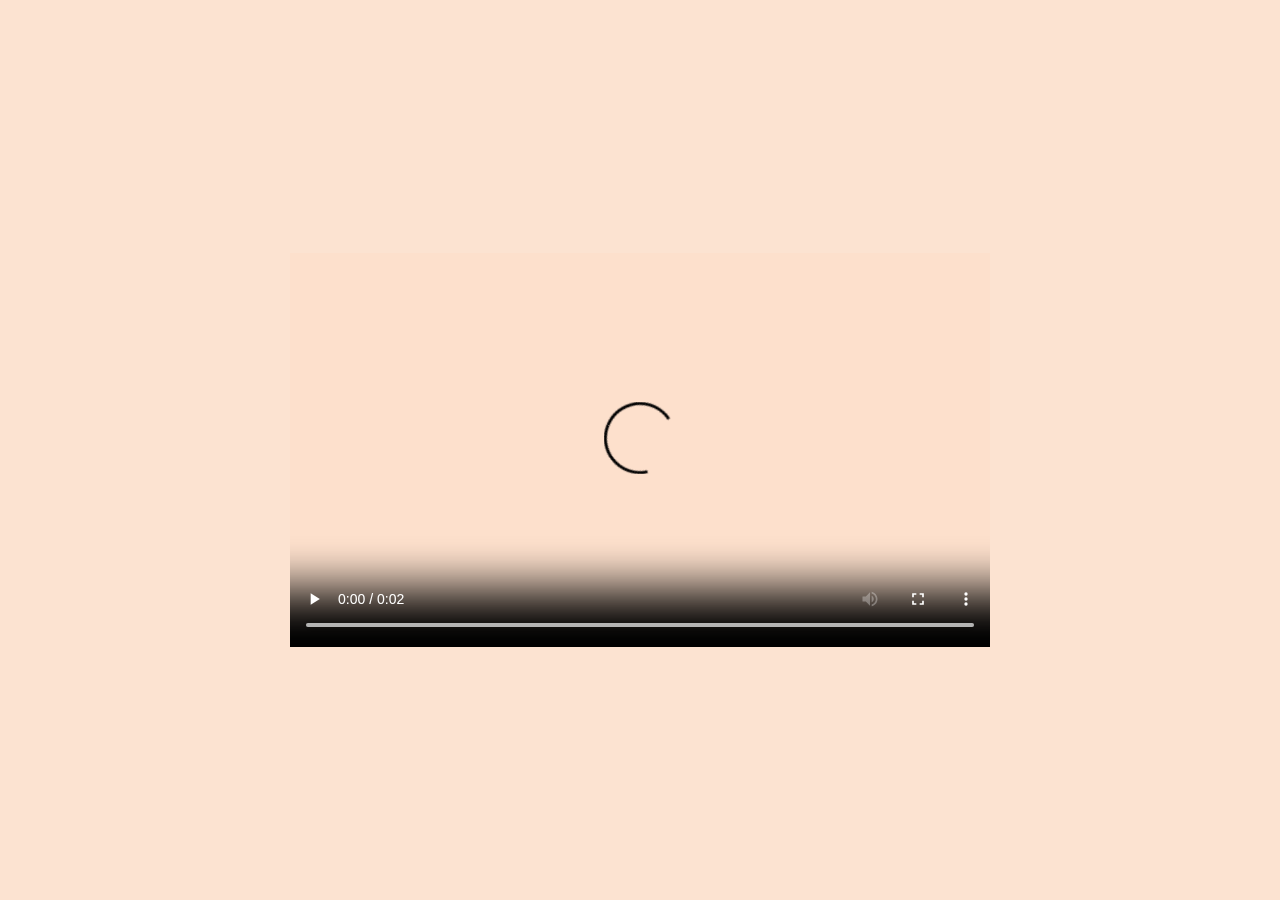
==== index.html @ 8d7e7b97 "Code test 7 for signature on mobile" ====
<!DOCTYPE html>
<html lang="en">
<head>
    <meta charset="UTF-8">
    <meta name="viewport" content="width=device-width, initial-scale=1.0">
    <meta http-equiv="X-UA-Compatible" content="ie=edge">
    <title>Kash - Arkasha Keysers</title>
    <link href="img/favicon.png" rel="shortcut icon">
    <link href="css/style.css" rel="stylesheet" type="text/css" />
</head>
<body class="home">
    <nav class="top-nav">
        <h1 class="home-button">
            <a href="index.html" class="basic-link current-page" tabindex="1" id="nav-kash">Kash</a>
        </h1>
        <ul class="basic-nav top-nav__menu">
            <li class="top-nav__item basic-nav__item">
                <a href="content/werk.html" class="top-nav__link basic-link" tabindex="2" id="nav-work">Werk</a>
            </li>
            <li class="top-nav__item basic-nav__item">
                <a href="content/contact.html" class="top-nav__link basic-link" tabindex="3" id="nav-contact">Contact</a>
            </li>
        </ul>
    </nav>
    <h2 class="opening-word">
        <span class="insert-text" id="name" tabindex="4">Arkasha Keysers/Kash</span> is journalist en copywriter. Ze heeft een lelijk geschrift, maar kan wel wat schrijven. <span class="insert-text" id="story" tabindex="5">Uw verhalen zoeken haar./Zij zoekt uw verhalen.</span> Kash maakt <span class="insert-text" id="topic" tabindex="6">reportages,/artikels,/commerciële teksten,</span> vaak in een internationale context. Ze spreekt
        <span class="insert-text" id="language" tabindex="7">Nederlands. /Spaans. /Duits. /Engels. </span> <span class="insert-text" id="contact" tabindex="8">Bel/Mail/WhatsApp</span> haar met een <span class="insert-text" id="project" tabindex="9">onnozel idee./goed verhaal./zakelijk voorstel.</span>
        <span class="hover-sound" tabindex="9">Gewoon doen.</span>
    </h2>
    <nav class="social-media">
        <ul class="basic-nav social-media__list">
            <li class="basic-nav__item">
                <a href="https://www.facebook.com/arkasha.keysers" target="_blank" class="basic-link social-media__icons" id="icon-facebook">Facebook</a>
            </li>
            <li class="basic-nav__item">
                <a href="https://www.instagram.com/kashkijkt/" target="_blank" class="basic-link social-media__icons" id="icon-instagram">Instagram</a>
            </li>
            <li class="basic-nav__item">
                <a href="https://twitter.com/kashdeelt?lang=en" target="_blank" class="basic-link social-media__icons" id="icon-twitter">Twitter</a>
            </li>
        </ul>
    </nav>
    <div class="fake-loader">
        <video class="fake-loader__video" controls>
            <source src="video/signature.mp4" type="video/mp4" muted>
        </video>
        <img src="img/signature.gif" alt="Signature of Arkasha"class="fake-loader__gif" hidden />
    </div>
    <audio class="ticking-sound">
        <source src="audio/type5.mp3" type="audio/mpeg" />
    </audio>
    <audio class="do-it">
        <source src="audio/gewoondoen.mp3" type="audio/mpeg" />
    </audio>
    <audio class="sound-kash">
        <source src="audio/kash.mp3" type="audio/mpeg" />
    </audio>
    <audio class="sound-werk">
        <source src="audio/werk.mp3" type="audio/mpeg" />
    </audio>
    <audio class="sound-contact">
        <source src="audio/contact.mp3" type="audio/mpeg" />
    </audio>
    <script>
        var video = document.querySelector('.fake-loader__video'),
            videoWrap = document.querySelector('.fake-loader');

        window.addEventListener('load', function(e){
            videoWrap.click();
        });

        videoWrap.addEventListener('click', function(){
            console.log('clicked');
            video.play();
        });

        if(document.addEventListener){
            video.addEventListener('ended', function(){
                if(videoWrap.classList){
                    videoWrap.classList.add('hidden');
                } else {
                    videoWrap.className += ' hidden';
                }
            });
        } else {
            video.attachEvent('onended', function(){
                videoWrap.className += ' hidden';
            });
        }
    </script>
    <script src="js/link-effects.js"></script>
    <script src="js/erase-word.js"></script>
</body>
</html>
---- css/style.css ----
/*
#FDE1CD BG
#741242 Text
#FAB642 Highlights
#75b777 Images
*/
@-webkit-font-face {
    font-family: 'Larish Neue';
    src: url('../fonts/larish_neue_semibold.otf');
}
@-moz-font-face {
    font-family: 'Larish Neue';
    src: url('../fonts/larish_neue_semibold.otf');
}
@-ms-font-face {
    font-family: 'Larish Neue';
    src: url('../fonts/larish_neue_semibold.otf');
}
@font-face {
    font-family: 'Larish Neue';
    src: url('../fonts/larish_neue_semibold.otf');
}
@-webkit-font-face {
    font-family: 'Larish Neue';
    src: url('../fonts/larish_neue_italic.otf');
    font-style: italic;
}
@-moz-font-face {
    font-family: 'Larish Neue';
    src: url('../fonts/larish_neue_italic.otf');
    font-style: italic;
}
@-ms-font-face {
    font-family: 'Larish Neue';
    src: url('../fonts/larish_neue_italic.otf');
    font-style: italic;
}
@font-face {
    font-family: 'Larish Neue';
    src: url('../fonts/larish_neue_italic.otf');
    font-style: italic;
}
@-webkit-font-face {
    font-family: 'Larish Alte';
    src: url('../fonts/larish_alte_semibold-webfont.otf');
}
@-moz-font-face {
    font-family: 'Larish Alte';
    src: url('../fonts/larish_alte_semibold-webfont.otf');
}
@-ms-font-face {
    font-family: 'Larish Alte';
    src: url('../fonts/larish_alte_semibold-webfont.otf');
}
@font-face {
    font-family: 'Larish Alte';
    src: url('../fonts/larish_alte_semibold-webfont.otf');
}
@-webkit-keyframes blinkBorder{
    from, to { border-color: transparent }
    50% { border-color: white; }
}
@-moz-keyframes blinkBorder{
    from, to { border-color: transparent }
    50% { border-color: white; }
}
@-ms-keyframes blinkBorder{
    from, to { border-color: transparent }
    50% { border-color: white; }
}
@keyframes blinkBorder{
    from, to { border-color: transparent }
    50% { border-color: white; }
}
/* you forgot the 'alt' attribute */
img[alt=""],
img:not([alt]) {
    border: 5px dashed #c00;
}
body {
    position: relative;
    margin: 0;
    padding: 0;
    color: #741242;
    font-family: 'Larish Neue', serif;
    background-color: #FDE1CD;
    cursor: default;
    cursor: url('../img/default-mouse.png'), default;
}
nav, main {
    display: block;
}
.home {
    -webkit-display: flex;
    -moz-display: flex;
    -ms-display: flex;
    display: flex;
    -webkit-flex-direction: column;
    -moz-flex-direction: column;
    -ms-flex-direction: column;
    flex-direction: column;
    position: relative;
    min-height: 100vh;
}
[hidden], .hidden {
    display: none !important;
}
.basic-nav {
    margin: 0;
    padding: 0;
}
.basic-nav__item {
    display: inline-block;
    list-style: none;
    margin: 0;
}
.basic-link,
.basic-link:visited {
    position: relative;
    color: #741242;
    text-decoration: none;
}
.basic-link:focus,
.insert-text:focus,
.project__client:focus,
.slider-handlers__arrow:focus {
    outline-color: white;
}
.basic-link:hover {
    border-bottom: 1px solid #741242;
}
.basic-link:hover, .project__client:hover {
    cursor: pointer;
    cursor: url('../img/pointer.png'), pointer;
}
.insert-text:hover {
    cursor: text;
    cursor: url('../img/text.png'), text;
}
.insert-text:before,
.current-page:before,
.project__title-span:before,
.hover-sound:before{
    position: absolute;
    height: 40px;
    height: 2.5rem;
    left: 16px;
    left: 1rem;
    right: 0;
    bottom: 32px;
    bottom: 2rem;
    background: -webkit-linear-gradient(left, rgba(250,182,66,0) 0%, rgba(250,182,66,1) 85%, rgba(250,182,66,1) 100%);
    background: -o-linear-gradient(left, rgba(250,182,66,0) 0%, rgba(250,182,66,1) 85%, rgba(250,182,66,1) 100%);
    background: linear-gradient(to right, rgba(250,182,66,0) 0%, rgba(250,182,66,1) 85%, rgba(250,182,66,1) 100%); /* FF3.6-15 */ /* Chrome10-25,Safari5.1-6 */ /* W3C, IE10+, FF16+, Chrome26+, Opera12+, Safari7+ */
    filter: progid:DXImageTransform.Microsoft.gradient( startColorstr='#00fab642', endColorstr='#fab642',GradientType=1 ); /* IE6-9 */
    content: '';
    z-index: -1;
}
.hover-sound:before {
    background: -webkit-linear-gradient(left, rgba(117,183,119,0) 0%, rgba(117,183,119,1) 85%, rgba(117,183,119,1) 100%);
    background: -o-linear-gradient(left, rgba(117,183,119,0) 0%, rgba(117,183,119,1) 85%, rgba(117,183,119,1) 100%);
    background: linear-gradient(to right, rgba(117,183,119,0) 0%, rgba(117,183,119,1) 85%, rgba(117,183,119,1) 100%); /* FF3.6-15 */ /* Chrome10-25,Safari5.1-6 */ /* W3C, IE10+, FF16+, Chrome26+, Opera12+, Safari7+ */
    filter: progid:DXImageTransform.Microsoft.gradient( startColorstr='#0075b777', endColorstr='#75b777',GradientType=1 ); /* IE6-9 */
}

/* TOP NAV */
.top-nav {
    -webkit-display: flex;
    -moz-display: flex;
    -ms-display: flex;
    display: flex;
    -webkit-justify-content: space-between;
    -moz-justify-content: space-between;
    -ms-justify-content: space-between;
    justify-content: space-between;
    position: absolute;
    top: 0;
    left: 0;
    right: 0;
    margin: 112px 48px 16px 48px;
    margin: 7rem 5vw 3rem 5vw;
    font-size: 45px;
    font-size: 2.8rem;
    z-index: 1;
}
.top-nav__menu {
    margin: -48px 112px 0 0;
    margin: 0rem;
    padding-right: 48px;
    padding-right: 0rem;
    float: right;
}
.top-nav__item {
    position: relative;
    padding-left: 48px;
    padding-left: 3rem;
}
.social-media {
    width: 8rem;
    margin-left: auto;
    margin-right: auto;
}
.social-media-absolute {
    position: absolute;
    bottom: 64px;
    bottom: 4rem;
    left: 50%;
    margin: 0;
    -webkit-transform: translate(-50%);
    -moz-transform: translate(-50%);
    -ms-transform: translate(-50%);
    transform: translate(-50%);
}
.social-media__list {
    width: 128px;
    width: 8rem;
}
.social-media__icons {
    display: inline-block;
    height: 32px;
    height: 2rem;
    width: 32px;
    width: 2rem;
    margin: 0 5px;
    margin: 0 0.2rem;
    font-size: 0;
}
.social-media__icons:hover {
    border: none;
}
@supports(display:flex){
    .social-media__list {
        -webkit-display: flex;
        -moz-display: flex;
        -ms-display: flex;
        display: flex;
        -webkit-justify-content: space-between;
        -moz-justify-content: space-between;
        -ms-justify-content: space-between;
        justify-content: space-between;
    }
    .social-media__icons {
        margin: 0;
    }
}
#icon-facebook {
    background-image: url('../img/icon-facebook.svg');
    background-size: cover;
}
#icon-twitter {
    background-image: url('../img/icon-twitter.svg');
    background-size: cover;
}
#icon-instagram {
    background-image: url('../img/icon-insta.svg');
    background-size: cover;
}
#icon-facebook:hover {
    background-image: url('../img/icon-facebook-yel.svg');
}
#icon-twitter:hover {
    background-image: url('../img/icon-twitter-yel.svg');
}
#icon-instagram:hover {
    background-image: url('../img/icon-insta-yel.svg');
}
@supports(content: ''){
    .top-nav__link:after {
        position: absolute;
        left: -0.5rem;
        right: -0.5rem;
        bottom: -0.5rem;
        top: -0.5rem;
        content: '';
    }
}
.home-button {
    margin: 48px 0 0 112px;
    margin: 0rem;
    font-size: 45px;
    font-size: 2.8rem;
    max-width: 240px;
    max-width: 30rem;
    font-weight: normal;
}
 .current-page:before {
    height: 80%;
    right: -16px;
    right: -1rem;
    bottom: 16px;
    bottom: 1rem;
 }

/* HOME */
.opening-word {
    position: relative;
    margin-left: auto;
    margin-right: auto;
    max-width: 1140px;
    padding: 2rem 13vw;
    padding-top: 240px;
    padding-top: 15rem;
    font-size: 45px;
    font-size: 2.8rem;
    font-weight: normal;
    letter-spacing: 1px;
    letter-spacing: 0.05rem;
    line-height: 1.6;
}
@supports (max-width: 100rem){
    .opening-word {
        padding-top: 2rem;
        margin: 7rem auto 0 auto;
        max-width: 100rem;
    }
}
@supports(justify-content: center){
    .home {
        -webkit-justify-content: center;
        -moz-justify-content: center;
        -ms-justify-content: center;
        justify-content: center;
    }
}
.opening-word__word-list {
    display: inline;
}
.insert-text, .hover-sound {
    position: relative;
    display: inline-block;
}
.animate-border {
    padding-right: 16px;
    padding-right: 1rem;
    border-right: 6px solid white;
    -webkit-animation: blinkBorder 500ms step-end infinite;
    -moz-animation: blinkBorder 500ms step-end infinite;
    -ms-animation: blinkBorder 500ms step-end infinite;
    animation: blinkBorder 500ms step-end infinite;
}
.fake-loader {
    position: fixed;
    left: 0;
    top: 0;
    bottom: 0;
    right: 0;
    background-color: #fce3d1;
    z-index: 2;
}
.fake-loader__video, .fake-loader__gif {
    max-width: 80%;
    position: absolute;
    top: 50%;
    left: 50%;
    -webkit-transform: translate(-50%, -50%);
    -moz-transform: translate(-50%, -50%);
    -ms-transform: translate(-50%, -50%);
    transform: translate(-50%, -50%);
}
@supports(max-width: calc(100vw - 1rem)){
    .fake-loader__video, .fake-loader__gif {
        width: auto;
        max-width: calc(100vw - 1rem);
    }
}
@supports(display:flex){
    .fake-loader {
        -webkit-display: flex;
        -moz-display: flex;
        -ms-display: flex;
        display: flex;
        -webkit-justify-content: center;
        -moz-justify-content: center;
        -ms-justify-content: center;
        justify-content: center;
        align-items: center;
    }
    .fake-loader__video, .fake-loader__gif {
        position: static;
        transform: none;
    }
}

/* WORK */
.projects {
    height: 900px;
    height: 100vh;
    width: 100%;
    width: 100vw;
}
.projects-js {
    overflow-x: scroll;
    overflow-y: hidden;
    white-space: nowrap;
}
.projects__title {
    font-size: 0;
}
.project {
    position: relative;
    display: inline-block;
    height: 100%;
    height: 100vh;
    width: 100%;
    width: 100vw;
    overflow: hidden;
}
.project__img {
    position: absolute;
    transition: 1s ease opacity;
}
[src="../img/alone.png"] {
    bottom: -23%;
    bottom: -23vw;
    left: 0;
    width: 100%;
}
[src="../img/colombia.png"] {
    bottom: 0;
    left: 0;
    width: 45%;
    width: 45vw;
}
[src="../img/letter.png"] {
    width: 32%;
    width: 32vw;
    left: 10%;
    left: 10vw;
    top: 50%;
    -webkit-transform: translateY(-50%);
    -moz-transform: translateY(-50%);
    -ms-transform: translateY(-50%);
    transform: translateY(-50%);
}
[src="../img/prison.png"] {
    width: 70%;
    width: 70vw;
    left: 50%;
    top: 50%;
    -webkit-transform: translate(-50%, -50%);
    -moz-transform: translate(-50%, -50%);
    -ms-transform: translate(-50%, -50%);
    transform: translate(-50%, -50%);
}
[src="../img/goodshithappens.png"] {
    height: 100%;
    left: 50%;
    top: 50%;
    -webkit-transform: translate(-50%, -50%);
    -moz-transform: translate(-50%, -50%);
    -ms-transform: translate(-50%, -50%);
    transform: translate(-50%, -50%);
}
[src="../img/bucket.png"] {
    height: 80%;
    left: 50%;
    top: 50%;
    -webkit-transform: translate(-50%, -50%);
    -moz-transform: translate(-50%, -50%);
    -ms-transform: translate(-50%, -50%);
    transform: translate(-50%, -50%);
}
[src="../img/red.png"] {
    width: 70%;
    width: 70vw;
    left: 50%;
    bottom: 0;
    -webkit-transform: translateX(-50%);
    -moz-transform: translateX(-50%);
    -ms-transform: translateX(-50%);
    transform: translateX(-50%);
}
[src="../img/behind-the-scene.png"] {
    width: 40%;
    width: 40vw;
    left: 64px;
    left: 4rem;
    top: 50%;
    -webkit-transform: translateY(-50%);
    -moz-transform: translateY(-50%);
    -ms-transform: translateY(-50%);
    transform: translateY(-50%);
}
[src="../img/scissors.png"] {
    width: 80%;
    left: 50%;
    top: 50%;
    -webkit-transform: translate(-50%, -50%);
    -moz-transform: translate(-50%, -50%);
    -ms-transform: translate(-50%, -50%);
    transform: translate(-50%, -50%);
}

.project__title {
    position: absolute;
    left: 50%;
    top: 50%;
    margin: 0;
    width: 1072px;
    width: 67rem;
    font-size: 8em;
    font-weight: normal;
    text-align: center;
    white-space: normal;
    -webkit-transform: translate(-50%, -50%);
    -moz-transform: translate(-50%, -50%);
    -ms-transform: translate(-50%, -50%);
    transform: translate(-50%, -50%);
}
.project__link:hover {
    border-bottom: 2px solid #741242;
    cursor: pointer;
    cursor: url('../img/pointer.png'), pointer;
}
.project__title-span {
    position: relative;
    display: inline-block;
}
.project__title-span:before {
    height: 112px;
    height: 7rem;
    bottom: 48px;
    bottom: 3rem;
    right: -32px;
    right: -2rem;
}
.project__title-span:first-of-type {
    margin-bottom: 5rem;
}
.project__title-span:first-of-type:after {
    position: absolute;
    top: -64px;
    top: -4rem;
    left: -20px;
    left: -8vw;
    content: '“';
    font-family: 'Larish Alte', serif;
}
.project__title-span:last-of-type:after {
    position: absolute;
    top: -64px;
    top: -4rem;
    right: -9vw;
    content: '”';
    font-family: 'Larish Alte', serif;
}
.project__client-wrap {
    position: absolute;
    bottom: 64px;
    bottom: 4rem;
    left: 50%;
    text-align: center;
    -webkit-transform: translateX(-50%);
    -moz-transform: translateX(-50%);
    -ms-transform: translateX(-50%);
    transform: translateX(-50%);
}
.project__client {
    display: block;
    margin-top: 8px;
    margin-top: 0.5rem;
    height: 69px;
    height: 4.3rem;
    -webkit-transform: scale(1.4);
    -moz-transform: scale(1.4);
    -ms-transform: scale(1.4);
    transform: scale(1.4);
}
.project__client:visited {
    color: #741242;
}
.slider-handlers__arrow {
    -webkit-appearance: none;
    appearance: none;
    height: 96px;
    height: 6rem;
    width: 96px;
    width: 6rem;
    position: absolute;
    bottom: 25px;
    bottom: 5vw;
    background-color: rgba(0,0,0,0);
    font-size: 0;
    border: none;
}
.slider-handlers__arrow:hover {
    cursor: pointer;
    cursor: url('../img/pointer.png'), pointer;
}
#prev-arrow, #next-arrow {
    background-position: center;
    background-repeat: no-repeat;
    background-size: auto 100%;
}
#prev-arrow {
    left: 25px;
    left: 5vw;
    background-image: url('../img/prev-arrow.svg');
}
#next-arrow {
    right: 25px;
    right: 5vw;
    background-image: url('../img/next-arrow.svg');
}

/* CONTACT */
.contactpage {
    min-height: 900px;
    min-height: 90vh;
    min-width: 100%;
    min-width: 100vw;
}
.contact-wrap {
    position: fixed;
    width: 100%;
    width: 100vw;
    height: 90vh;
    top: 0;
}
.contact-page-wrap {
    position: relative;
    height: 900px;
    height: 100vh;
    width: 100%;
}
.contact {
    position: absolute;
    margin-top: 48px;
    margin-top: 3rem;
    left: 50%;
    top: 50%;
    width: 624px;
    width: 39rem;
    text-align: center;
    -webkit-transform: translate(-50%, -50%);
    -moz-transform: translate(-50%, -50%);
    -ms-transform: translate(-50%, -50%);
    transform: translate(-50%, -50%);
}
.contact__title {
    font-size: 0;
}
.contact__name,
.contact__data {
    display: inline-block;
    margin: 0;
    padding: 0;
    font-size: 45px;
    font-size: 2.8rem;
    border-bottom: 1px solid rgba(1,1,1,0);
}
.contact__data {
    margin-top: 24px;
    margin-top: 1.5rem;
}

#email-photo,
#phone-photo,
#kash-photo {
    width: 30%;
    width: 30vw;
    transition: 1s opacity ease;
}
#email-photo {
    left: 64px;
    left: 4rem;
    top: 64px;
    top: 4rem;
}
#phone-photo {
    right: 64px;
    right: 4rem;
    bottom: 64px;
    bottom: 4rem;
}
#kash-photo {
    left: 50%;
    top: 50%;
    -webkit-transform: translate(-50%, -50%);
    -moz-transform: translate(-50%, -50%);
    -ms-transform: translate(-50%, -50%);
    transform: translate(-50%, -50%);
}
@media screen and (orientation: portrait){
    .social-media__list {
        width: 208px;
        width: 13rem;
    }
    .social-media {
        bottom: 48px;
        bottom: 3rem;
    }
    .social-media__icons {
        height: 48px;
        height: 3rem;
        width: 48px;
        width: 3rem;
    }
    .project__client-wrap {
        bottom: 96px;
        bottom: 6rem;
    }
    [src="../img/colombia.png"] {
        width: 83%;
        width: 83vw;
    }
    [src="../img/letter.png"] {
        width: 56%;
        width: 56vw;
        left: 5%;
        left: 5vw;
        top: 50%;
        -webkit-transform: translateY(-50%);
        -moz-transform: translateY(-50%);
        -ms-transform: translateY(-50%);
        transform: translateY(-50%);
    }
    [src="../img/goodshithappens.png"] {
        height: 85%;
    }
    [src="../img/bucket.png"] {
        height: auto;
        width: 100%;
    }
    [src="../img/water.png"] {
        width: 63%;
        width: 63vw;
    }
}

@media screen and (orientation: landscape){
    .slider-handlers__arrow {
        top: 50%;
        -webkit-transform: translateY(-50%);
        -moz-transform: translateY(-50%);
        -ms-transform: translateY(-50%);
        transform: translateY(-50%);
    }
}

@media screen and (max-width: 93rem) {
    .home-button {
        font-size: 2.1rem;
    }
    .top-nav {
        margin: 5rem 5vw 3rem 5vw;
        font-size: 2.1rem;
    }
    .opening-word {
        padding: 2rem 12vw;
        font-size: 2.1rem;
    }
    .animate-border {
        padding-right: 0.7rem;
    }
    .insert-text:before,
    .current-page:before,
    .hover-sound:before {
        height: 1.9rem;
        right: -0.3rem;
        bottom: 50%;
    }
    .project__title {
        width: 55rem;
        font-size: 6em;
    }
    .project__title-span:before {
        height: 5rem;
        bottom: 2rem;
    }
    .project__title-span:first-of-type {
        margin-bottom: 4rem;
    }
    .project__client-wrap {
        bottom: 2rem;
    }
    .current-page:before {
        height: 80%;
    }
    .slider-handlers__arrow {
        height: 5rem;
        width: 5rem;
        bottom: 5.7rem;
    }
    .contact {
        width: 43vw;
    }
    .contact__name, .contact__data {
        font-size: 4vw;
    }
}

@media screen and (max-width: 93rem) and (orientation: portrait){
    .project__title {
        width: 61rem;
        font-size: 7.2em;
    }
    .project__loc {
        font-size: 1.8rem;
    }
    .project__client {
        margin-top: 1rem;
        height: 4.8rem;
    }
    .project__title-span:first-of-type:after {
        left: -6vw;
    }
    .project__title-span:before {
        height: 5.5rem;
        bottom: 2.5rem;
    }
    .slider-handlers__arrow {
        height: 7rem;
        width: 7rem;
    }
}

@media screen and (max-width: 78rem) {
    .home-button, .top-nav {
        font-size: 2.3rem;
    }
    .opening-word {
        padding: 2rem 11vw;
        font-size: 2.3rem;
    }
    .slider-handlers__arrow {
        height: 4.3rem;
        width: 4.3rem;
        bottom: 5.5rem;
    }
    .project__title {
        width: 60rem;
        font-size: 6em;
    }
    .project__title-span:before {
        height: 5rem;
        bottom: 2rem;
        right: -1rem;
    }
    .project__title-span:first-of-type {
        margin-bottom: 3rem;
    }
    .project__title-span:first-of-type:after {
        left: -6vw;
    }
    .project__title-span:last-of-type:after {
        right: -8vw;
    }
    .project__client-wrap {
        bottom: 1rem;
    }
    .project__client {
        font-size: 2rem;
    }
    #next-arrow {
        right: 4vw;
    }
    #prev-arrow {
        left: 4vw;
    }
    [src="../img/colombia.png"] {
        width: 50vw;
    }
}

@media screen and (max-width: 78rem) and (orientation: portrait) {
    .top-nav, .opening-word,
    .home-button  {
        font-size: 48px;
        font-size: 2.8rem;
    }
    .project__title {
        width: 55rem;
        font-size: 6.2em;
    }
    .project__title-span:first-of-type:after {
        left: -5vw;
    }
    .project__title-span:before {
        height: 5rem;
        bottom: 2rem;
    }
    .project__loc {
        font-size: 1.8rem;
    }
    .project__client {
        margin-top: 1rem;
        font-size: 3rem;
    }
    .slider-handlers__arrow {
        height: 6rem;
        width: 6rem;
    }
    [src="../img/colombia.png"] {
        width: 66vw;
    }
}

@media screen and (max-width: 70rem) {
    .top-nav,
    .opening-word,
    .home-button  {
        font-size: 34px;
        font-size: 2.1rem;
    }
    .insert-text:before,
    .current-page:before,
    .hover-sound:before {
        height: 1.5rem;
        bottom: 48%;
    }
    .current-page:before,
    .project__title-span:before {
       height: 82%;
   }
   .slider-handlers__arrow {
       bottom: 4.5rem;
   }
   .social-media__icons {
       height: 1.8rem;
       width: 1.8rem;
   }
   .social-media-absolute {
       bottom: 3rem;
   }
}

@media screen and (max-width: 70rem) and (orientation: portrait) {
    .top-nav,
    .opening-word,
    .home-button  {
        font-size: 45px;
        font-size: 2.8rem;
    }
    .project__title {
        width: 50rem;
        font-size: 5.8em;
    }
    .project__loc {
        font-size: 1.6rem;
    }
    .project__client {
        font-size: 2.4rem;
    }
    .project__client-wrap {
        bottom: 2rem;
    }
    .social-media {
        bottom: 2.5rem;
    }
    .social-media__icons {
        height: 2.4rem;
        width: 2.4rem;
    }
    .social-media__list {
        width: 11rem;
    }
}

@media screen and (max-width: 64rem) {
    .top-nav,
    .opening-word,
    .home-button  {
        font-size: 30px;
        font-size: 1.9rem;
    }
    .project-title {
        width: 41rem;
        font-size: 4.3em;
    }
    .slider-handlers__arrow {
        height: 3.8rem;
        width: 3.8rem;
        bottom: 4.3rem;
    }
    .project__loc {
        font-size: 1.1rem;
    }
    .project__client {
        height: 3.3rem;
    }
}

@media screen and (max-width: 64rem) and (orientation: portrait) {
    .top-nav,
    .opening-word,
    .home-button  {
        font-size: 42px;
        font-size: 2.6rem;
    }
    .project__title {
        width: 45rem;
        font-size: 5.1em;
    }
    .slider-handlers__arrow {
        height: 5rem;
        width: 5rem;
    }
    .project__loc {
        font-size: 1.5rem;
    }
}

@media screen and (max-width: 59rem) {
    .top-nav,
    .opening-word,
    .home-button  {
        font-size: 27px;
        font-size: 1.7rem;
    }
    .insert-text:before,
    .current-page:before,
    .project__title-span:before,
    .hover-sound:before {
        height: 1.3rem;
    }
    .current-page:before {
       height: 88%;
   }
   .project__title {
       width: 44rem;
       font-size: 5em;
    }
   .project__title-span:before {
       height: 70%;
       bottom: 1.4rem;
   }
   .project__title-span:first-of-type:after,
   .project__title-span:last-of-type:after {
       top: -2rem;
   }
   [src="../img/red.png"] {
       width: 58vw;
   }
   [src="../img/behind-the-scene.png"] {
       width: 32vw;
   }
   [src="../img/scissors.png"] {
       width: 70%;
   }
}

@media screen and (max-width: 59rem) and (orientation: portrait) {
    .top-nav,
    .opening-word,
    .home-button  {
        font-size: 38px;
        font-size: 2.4rem;
    }
    .project__title {
        width: 42rem;
        font-size: 4.8em;
    }
    .slider-handlers__arrow {
        height: 4.3rem;
        width: 4.3rem;
    }
    .project__loc {
        font-size: 1.3rem;
    }
    .project__client {
        font-size: 2rem;
    }
    [src="../img/behind-the-scene.png"] {
        width: 48vw;
        left: 0;
    }
    [src="../img/red.png"] {
        width: 100vw;
    }
    [src="../img/scissors.png"] {
        width: 90%;
    }
}

@media screen and (max-width: 53rem) {
    .home-button {
        font-size: 24px;
        font-size: 1.5rem;
    }
    .top-nav {
        font-size: 24px;
        font-size: 1.5rem;
        margin: 3rem 5vw 2rem 5vw;
    }
    .opening-word {
        margin: 4rem 0 0 0;
        padding: 2rem 9vw;
        font-size: 1.5rem;
    }
    .animate-border {
        border-right: 4px solid white;
    }
    .insert-text:before,
    .current-page:before,
    .hover-sound:before {
        height: 1.2rem;
        bottom: 45%;
    }
    .project__title {
        width: 35rem;
        font-size: 3.6em;
    }
    .project__title-span:before {
        height: 62%;
    }
    .project__title-span:first-of-type {
        margin-bottom: 1.2rem;
    }
    .project__title-span:first-of-type:after {
        left: -5vw;
    }
    .current-page:before {
        height: 90%;
        right: -9px;
        right: -0.6rem;
        bottom: 50%;
    }
    .slider-handlers__arrow {
        height: 3.2rem;
        width: 3.2rem;
    }
    .contact {
        margin-top: 1rem;
    }
    #email-photo {
        left: 2rem;
        top: 2rem;
    }
    #phone-photo {
        right: 2rem;
        bottom: 2rem;
    }
}

@media screen and (max-width: 53rem) and (orientation: portrait) {
    .home-button {
        font-size: 30px;
        font-size: 1.9rem;
    }
    .top-nav {
        margin: 5rem 9vw 3rem 9vw;
        font-size: 30px;
        font-size: 1.9rem;
    }
    .top-nav__item {
        padding-left: 1.9rem;
    }
    .opening-word {
        margin: 5rem 9vw 3rem 9vw;
        padding: 0;
        font-size: 1.9rem;
    }
    .insert-text:before,
    .current-page:before,
    .project__title-span:before,
    .hover-sound:before {
        left: 13px;
        left: 0.8rem;
    }
    .slider-handlers__arrow {
        height: 4rem;
        width: 4rem;
    }
    .project__loc {
        font-size: 18px;
        font-size: 1.1rem;
    }
    .project__client {
        font-size: 18px;
        font-size: 1.8rem;
    }
    #email-photo,
    #phone-photo,
    #kash-photo {
        width: 39vw;
    }
}

@media screen and (max-width: 44rem) {
    .top-nav {
        font-size: 22px;
        font-size: 1.4rem;
        margin: 2rem 5vw 3rem 5vw;
    }
    .home-button {
        font-size: 22px;
        font-size: 1.4rem;
    }
    .top-nav__item {
        padding-left: 1rem;
    }
    .animate-border {
        padding-right: 0.4rem;
    }
    .opening-word {
        margin: 5rem 0 0 0;
        padding: 2rem 8vw;
        font-size: 27px;
        font-size: 1.7rem;
    }
    .current-page:before {
        right: -0.5rem;
        bottom: 0.7rem;
    }
    .project__title {
        width: 29rem;
        font-size: 3.3em;
    }
    .project__title-span:before {
        height: 78%;
        bottom: 1.1rem;
    }
    .project__title-span:first-of-type:after, .project__title-span:last-of-type:after {
        top: -1.5rem;
    }
    .slider-handlers__arrow {
        height: 2.9rem;
        width: 2.9rem;
        bottom: 3.5rem;
    }
    .slider-handlers__arrow:after {
        position: absolute;
        left: -0.5rem;
        top: -0.5rem;
        bottom: -0.5rem;
        right: -0.5rem;
        content: '';
    }
    .project__loc {
        font-size: 0.9rem;
    }
    .project__client {
        height: 3rem;
    }
    .project__client-wrap {
        bottom: 1rem;
    }
    .contact {
        width: 22rem;
    }
    .contact__name,
    .contact__data {
        font-size: 1.7rem;
    }
}

@media screen and (max-width: 44rem) and (orientation: portrait){
    .top-nav,
    .home-button {
        font-size: 27px;
        font-size: 1.7rem;
    }
    .opening-word {
        font-size: 27px;
        font-size: 1.7rem;
    }
    .project__title {
        width: 29rem;
        font-size: 3.6em;
    }
    .project__loc {
        margin: 0;
        font-size: 1rem;
    }
    .project__client {
        margin-top: 0.4rem;
        height: 4.5rem;
    }
    .project__client-wrap {
        bottom: 2rem;
    }
    .slider-handlers__arrow {
        height: 3.8rem;
        width: 3.8rem;
    }
    [src="../img/colombia.png"] {
        width: 80vw;
    }
}
@media screen and (max-width: 37rem) {
    .project__title {
        width: 26rem;
        font-size: 2.5em;
    }
    .slider-handlers__arrow {
        height: 2.2rem;
        width: 2.2rem;
    }
    .project__client {
        font-size: 1.2rem;
    }
    .project__client {
        margin-top: 0;
    }
    .social-media__list {
        width: 9rem;
    }
    [src="../img/demorgen.png"],
    [src="../img/knack.png"] {
        -webkit-transform: scale(0.4);
        -moz-transform: scale(0.4);
        -ms-transform: scale(0.4);
        transform: scale(0.4);
    }
    #email-photo,
    #phone-photo,
    #kash-photo {
        width: 25vw;
    }
}

@media screen and (max-width: 37rem) and (orientation: portrait){
    .top-nav,
    .home-button {
        font-size: 22px;
        font-size: 1.4rem;
    }
    .opening-word {
        font-size: 22px;
        font-size: 1.4rem;
    }
    .project__title {
        width: 26rem;
        font-size: 3em;
    }
    .project__client {
        height: 4rem;
    }
    .social-media__icons {
        height: 2rem;
        width: 2rem;
    }
    .slider-handlers__arrow {
        height: 3.5rem;
        width: 3.5rem;
    }
    #email-photo,
    #phone-photo,
    #kash-photo {
        width: 39vw;
    }
}
@media screen and (max-width: 33rem) {
    .project,
    .projects,
    .project__images,
    .contact-page-wrap {
        height: 90vh;
    }
    .contact  {
        margin-top: 0;
    }
    .project__client-wrap {
        bottom: 0;
    }
    .slider-handlers__arrow {
        bottom: 4.5rem;
    }
    .contact {
        width: 65%;
    }
    .contact__name,
    .contact__data {
        font-size: 1.5rem;
    }
    .social-media {
        bottom: 1rem;
    }
}

@media screen and (max-width: 33rem) and (orientation: portrait){
    .project__title {
        width: 23rem;
        font-size: 2.8em;
    }
    .slider-handlers__arrow {
        height: 3rem;
        width: 3rem;
        bottom: 3rem;
    }
    .project__title-span:first-of-type {
        margin-bottom: 1.5rem;
    }
    .project__title-span:before {
        bottom: 1rem;
    }
    .project__client-wrap {
        bottom: 1.9rem;
    }
    .social-media {
        bottom: 2rem;
    }
    .social-media__list {
        width: 8rem;
    }
    .social-media__icons {
        height: 1.8rem;
        width: 1.8rem;
    }
    [src="../img/alone.png"] {
        bottom: -4vw;
    }
}

@media screen and (max-width: 27rem){
    .home {
        justify-content: flex-start;
    }
    .top-nav {
        margin: 2rem 1.4rem 2rem 1.4rem;
        font-size: 20px;
        font-size: 1.3rem;
    }
    .home-button {
        font-size: 20px;
        font-size: 1.3rem;
    }
    .opening-word {
        margin: 7rem 0 1rem 0;
        padding: 0 1.4rem;
        font-size: 20px;
        font-size: 1.3rem;
        line-height: 1.7;
    }
    .animate-border {
        border-right: 3px solid white;
    }
    .insert-text:before,
    .current-page:before,
    .project__title-span:before,
    .hover-sound:before {
        height: 61%;
        bottom: 41%;
        right: -0.2rem;
    }
    .current-page:before {
        height: 93%;
        right: -0.5rem;
        bottom: 0.6rem;
    }
    #email-photo,
    #phone-photo,
    #kash-photo {
        width: 43vw;
    }
}

@media screen and (max-width: 28rem) and (orientation: portrait){
    .project__title {
        width: 20rem;
        font-size: 2.3em;
    }
    .slider-handlers__arrow {
        bottom: 3rem;
    }
    .project__client {
        height: 3.5rem;
    }
    .project__title-span:before {
        height: 83%;
        bottom: 0.8rem;
    }
}

@media screen and (max-width: 24rem){
    .opening-word {
        font-size: 1.2rem;
    }
    .top-nav {
        font-size: 19px;
        font-size: 1.2rem;
    }
    .home-button {
        font-size: 19px;
        font-size: 1.2rem;
    }
}

@media screen and (max-width: 24rem) and (orientation: portrait){
    .project__title {
        width: 19rem;
        font-size: 2.1em;
    }
    .slider-handlers__arrow {
        height: 2.5rem;
        width: 2.5rem;
        bottom: 3rem;
    }
    .project__title-span:first-of-type {
        margin-bottom: 1.3rem;
    }
    .project__loc {
        font-size: 0.9rem;
    }
    .project__client {
        height: 2.8rem;
    }
}
@media screen and (max-width: 21rem){
    .opening-word {
        margin: 5rem 0 0 0;
    }
    .project__title {
        width: 17rem;
        font-size: 2em;
    }
    .project__loc {
        font-size: 0.8rem;
    }
    .slider-handlers__arrow {
        height: 2.2rem;
        width: 2.2rem;
        bottom: 4.2rem;
    }
}
@media screen and (max-width: 21rem) and (orientation: portrait){
    .slider-handlers__arrow {
        bottom: 3rem;
    }
}
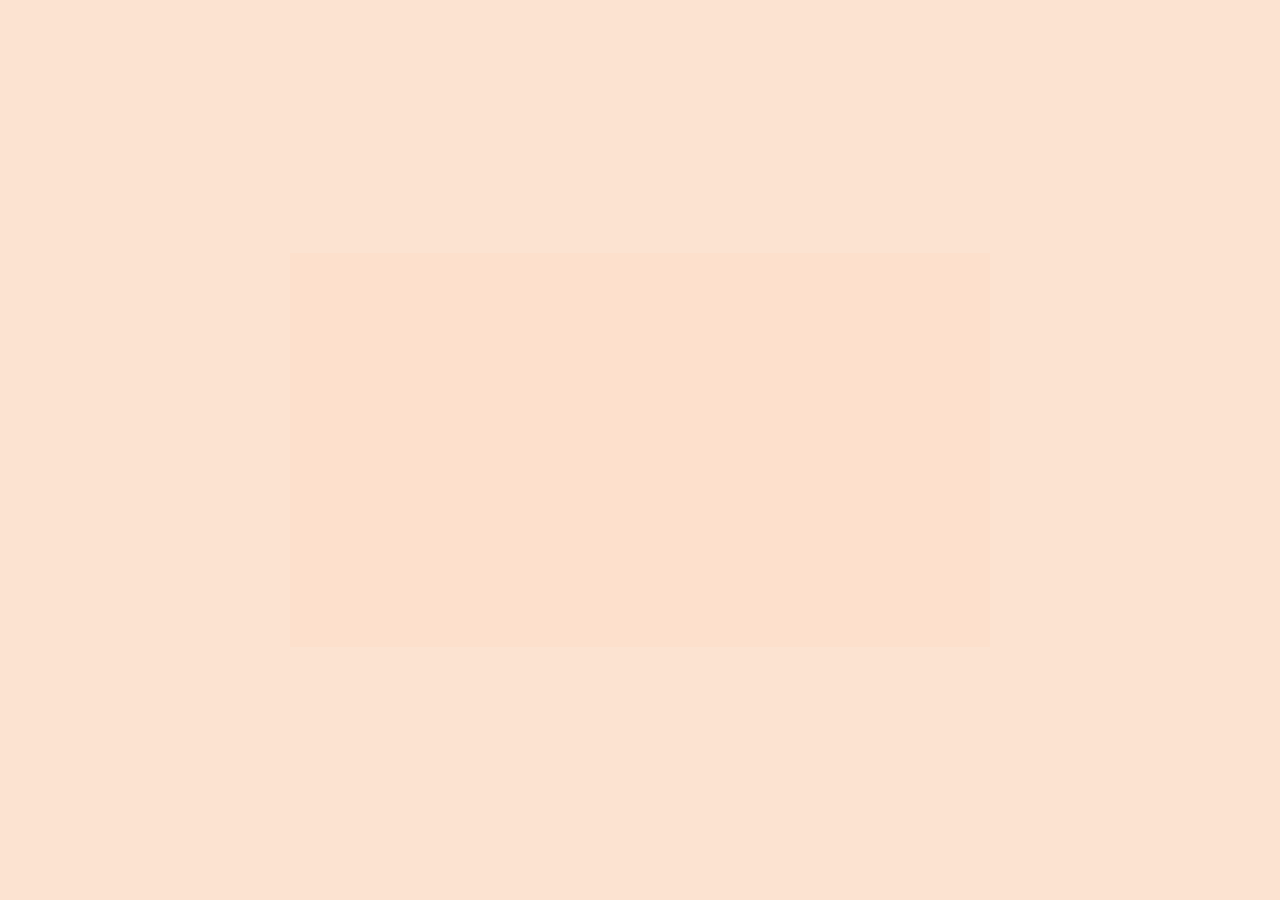
==== commit 947204fe: "Code test 8 for signature on mobile" ====
--- a/index.html
+++ b/index.html
@@ -41,7 +41,7 @@
         </ul>
     </nav>
     <div class="fake-loader">
-        <video class="fake-loader__video" controls>
+        <video class="fake-loader__video" playsinline>
             <source src="video/signature.mp4" type="video/mp4" muted>
         </video>
         <img src="img/signature.gif" alt="Signature of Arkasha"class="fake-loader__gif" hidden />
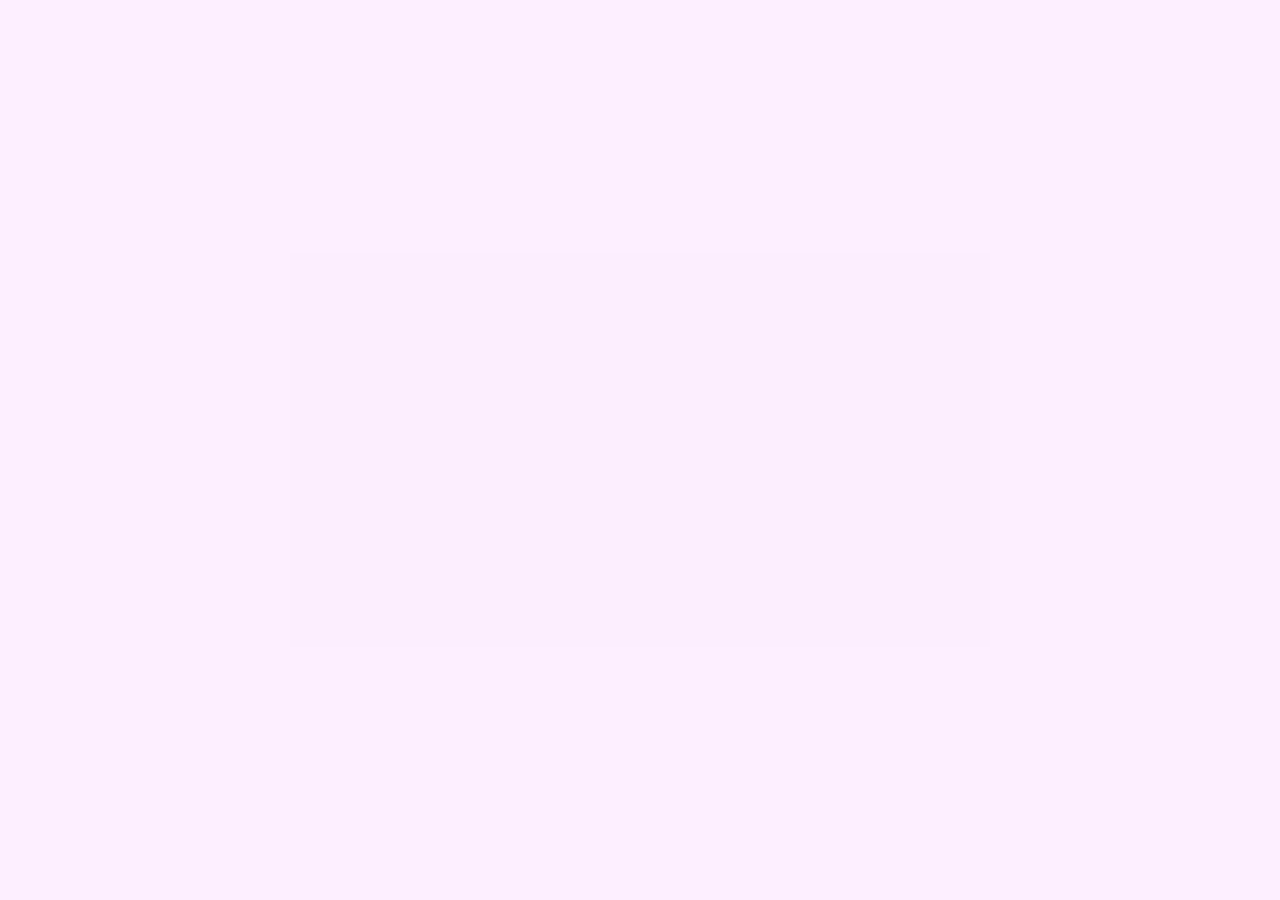
==== commit 97da472c: "new images and css home align" ====
--- a/index.html
+++ b/index.html
@@ -23,11 +23,11 @@
         </ul>
     </nav>
     <h2 class="opening-word">
-        <span class="insert-text" id="name" tabindex="4">Arkasha Keysers/Kash</span> is journalist en copywriter. Ze heeft een lelijk geschrift, maar kan wel wat schrijven. <span class="insert-text" id="story" tabindex="5">Uw verhalen zoeken haar./Zij zoekt uw verhalen.</span> Kash maakt <span class="insert-text" id="topic" tabindex="6">reportages,/artikels,/commerciële teksten,</span> vaak in een internationale context. Ze spreekt
-        <span class="insert-text" id="language" tabindex="7">Nederlands. /Spaans. /Duits. /Engels. </span> <span class="insert-text" id="contact" tabindex="8">Bel/Mail/WhatsApp</span> haar met een <span class="insert-text" id="project" tabindex="9">onnozel idee./goed verhaal./zakelijk voorstel.</span>
-        <span class="hover-sound" tabindex="9">Gewoon doen.</span>
+        <span class="insert-text" id="name" tabindex="4">Arkasha Keysers/Kash</span> is journalist en copywriter. Ze heeft een lelijk geschrift, maar kan wel mooi schrijven. <!-- <span class="insert-text" id="story" tabindex="5">Uw verhalen zoeken haar./Zij zoekt uw verhalen.</span> --> Kash maakt <span class="insert-text" id="topic" tabindex="6">reportages,/artikels,/commerciële teksten,</span> vaak in een internationale context. Ze spreekt
+        <span class="insert-text" id="language" tabindex="7">Nederlands./Spaans./Duits./Engels.</span> Je kan haar <span class="insert-text" id="contact" tabindex="8">bellen/mailen/whatsappen</span> met een <span class="insert-text" id="project" tabindex="9">onnozel idee./goed verhaal./zakelijk voorstel.</span>
+        <a href="mailto:arkashakeysers@gmail.com" class="basic-link hover-sound" tabindex="9">Gewoon doen.</a>
     </h2>
-    <nav class="social-media">
+    <nav class="social-media social-media-absolute">
         <ul class="basic-nav social-media__list">
             <li class="basic-nav__item">
                 <a href="https://www.facebook.com/arkasha.keysers" target="_blank" class="basic-link social-media__icons" id="icon-facebook">Facebook</a>
@@ -65,14 +65,7 @@
         var video = document.querySelector('.fake-loader__video'),
             videoWrap = document.querySelector('.fake-loader');
 
-        window.addEventListener('load', function(e){
-            videoWrap.click();
-        });
-
-        videoWrap.addEventListener('click', function(){
-            console.log('clicked');
-            video.play();
-        });
+        video.play();
 
         if(document.addEventListener){
             video.addEventListener('ended', function(){
--- a/css/style.css
+++ b/css/style.css
@@ -1,7 +1,7 @@
 /*
 #FDE1CD BG
-#741242 Text
-#FAB642 Highlights
+#590c34 Text
+#fec240 Highlights
 #75b777 Images
 */
 @-webkit-font-face {
@@ -81,9 +81,9 @@
     position: relative;
     margin: 0;
     padding: 0;
-    color: #741242;
+    color: #590c34;
     font-family: 'Larish Neue', serif;
-    background-color: #FDE1CD;
+    background-color: #fdefff; /* before FDE1CD */
     cursor: default;
     cursor: url('../img/default-mouse.png'), default;
 }
@@ -117,17 +117,23 @@
 .basic-link,
 .basic-link:visited {
     position: relative;
-    color: #741242;
+    color: #590c34;
     text-decoration: none;
 }
+.insert-text:focus,
+.hover-sound:focus,
+.project__loc a:focus {
+    outline-color: white;
+}
 .basic-link:focus,
-.insert-text:focus,
 .project__client:focus,
 .slider-handlers__arrow:focus {
-    outline-color: white;
+    outline: none;
+    outline: 10px solid rgba(0, 0, 0, 0.1);
+    background-color: rgba(0, 0, 0, 0.1);
 }
 .basic-link:hover {
-    border-bottom: 1px solid #741242;
+    border-bottom: 1px solid #590c34;
 }
 .basic-link:hover, .project__client:hover {
     cursor: pointer;
@@ -139,8 +145,7 @@
 }
 .insert-text:before,
 .current-page:before,
-.project__title-span:before,
-.hover-sound:before{
+.project__title-span:before {
     position: absolute;
     height: 40px;
     height: 2.5rem;
@@ -148,19 +153,17 @@
     left: 1rem;
     right: 0;
     bottom: 32px;
-    bottom: 2rem;
-    background: -webkit-linear-gradient(left, rgba(250,182,66,0) 0%, rgba(250,182,66,1) 85%, rgba(250,182,66,1) 100%);
-    background: -o-linear-gradient(left, rgba(250,182,66,0) 0%, rgba(250,182,66,1) 85%, rgba(250,182,66,1) 100%);
-    background: linear-gradient(to right, rgba(250,182,66,0) 0%, rgba(250,182,66,1) 85%, rgba(250,182,66,1) 100%); /* FF3.6-15 */ /* Chrome10-25,Safari5.1-6 */ /* W3C, IE10+, FF16+, Chrome26+, Opera12+, Safari7+ */
-    filter: progid:DXImageTransform.Microsoft.gradient( startColorstr='#00fab642', endColorstr='#fab642',GradientType=1 ); /* IE6-9 */
+    bottom: 2rem; /* FF3.6-15 */
+    background: -webkit-linear-gradient(left, rgba(254,194,64,0) 0%, rgba(254,194,64,1) 13%, rgba(254,194,64,1) 100%);
+    background: -o-linear-gradient(left, rgba(254,194,64,0) 0%, rgba(254,194,64,1) 13%, rgba(254,194,64,1) 100%);
+    background: linear-gradient(to right, rgba(254,194,64,0) 0%, rgba(254,194,64,1) 13%, rgba(254,194,64,1) 100%); /* Chrome10-25,Safari5.1-6 */ /* W3C, IE10+, FF16+, Chrome26+, Opera12+, Safari7+ */
+    filter: progid:DXImageTransform.Microsoft.gradient( startColorstr='#00fec240', endColorstr='#fec240',GradientType=1 );
     content: '';
     z-index: -1;
 }
-.hover-sound:before {
-    background: -webkit-linear-gradient(left, rgba(117,183,119,0) 0%, rgba(117,183,119,1) 85%, rgba(117,183,119,1) 100%);
-    background: -o-linear-gradient(left, rgba(117,183,119,0) 0%, rgba(117,183,119,1) 85%, rgba(117,183,119,1) 100%);
-    background: linear-gradient(to right, rgba(117,183,119,0) 0%, rgba(117,183,119,1) 85%, rgba(117,183,119,1) 100%); /* FF3.6-15 */ /* Chrome10-25,Safari5.1-6 */ /* W3C, IE10+, FF16+, Chrome26+, Opera12+, Safari7+ */
-    filter: progid:DXImageTransform.Microsoft.gradient( startColorstr='#0075b777', endColorstr='#75b777',GradientType=1 ); /* IE6-9 */
+.hover-sound {
+    line-height: 1;
+    border-bottom: 1px solid #590c34;
 }
 
 /* TOP NAV */
@@ -310,7 +313,7 @@
 @supports (max-width: 100rem){
     .opening-word {
         padding-top: 2rem;
-        margin: 7rem auto 0 auto;
+        margin: 1rem auto 0 auto;
         max-width: 100rem;
     }
 }
@@ -330,8 +333,6 @@
     display: inline-block;
 }
 .animate-border {
-    padding-right: 16px;
-    padding-right: 1rem;
     border-right: 6px solid white;
     -webkit-animation: blinkBorder 500ms step-end infinite;
     -moz-animation: blinkBorder 500ms step-end infinite;
@@ -344,7 +345,7 @@
     top: 0;
     bottom: 0;
     right: 0;
-    background-color: #fce3d1;
+    background-color: #fdefff;
     z-index: 2;
 }
 .fake-loader__video, .fake-loader__gif {
@@ -408,6 +409,24 @@
 .project__img {
     position: absolute;
     transition: 1s ease opacity;
+}
+[src="../img/uganda.png"] {
+    height: 100%;
+    left: 50%;
+    top: 50%;
+    -webkit-transform: translate(-50%, -50%);
+    -moz-transform: translate(-50%, -50%);
+    -ms-transform: translate(-50%, -50%);
+    transform: translate(-50%, -50%);
+}
+[src="../img/dani.png"] {
+    height: 100%;
+    left: 50%;
+    top: 50%;
+    -webkit-transform: translate(-50%, -50%);
+    -moz-transform: translate(-50%, -50%);
+    -ms-transform: translate(-50%, -50%);
+    transform: translate(-50%, -50%);
 }
 [src="../img/alone.png"] {
     bottom: -23%;
@@ -508,7 +527,7 @@
     transform: translate(-50%, -50%);
 }
 .project__link:hover {
-    border-bottom: 2px solid #741242;
+    border-bottom: 2px solid #590c34;
     cursor: pointer;
     cursor: url('../img/pointer.png'), pointer;
 }
@@ -554,6 +573,7 @@
     -moz-transform: translateX(-50%);
     -ms-transform: translateX(-50%);
     transform: translateX(-50%);
+    z-index: 10;
 }
 .project__client {
     display: block;
@@ -567,7 +587,7 @@
     transform: scale(1.4);
 }
 .project__client:visited {
-    color: #741242;
+    color: #590c34;
 }
 .slider-handlers__arrow {
     -webkit-appearance: none;
@@ -751,7 +771,7 @@
         font-size: 2.1rem;
     }
     .animate-border {
-        padding-right: 0.7rem;
+        /* padding-right: 0.7rem; */
     }
     .insert-text:before,
     .current-page:before,
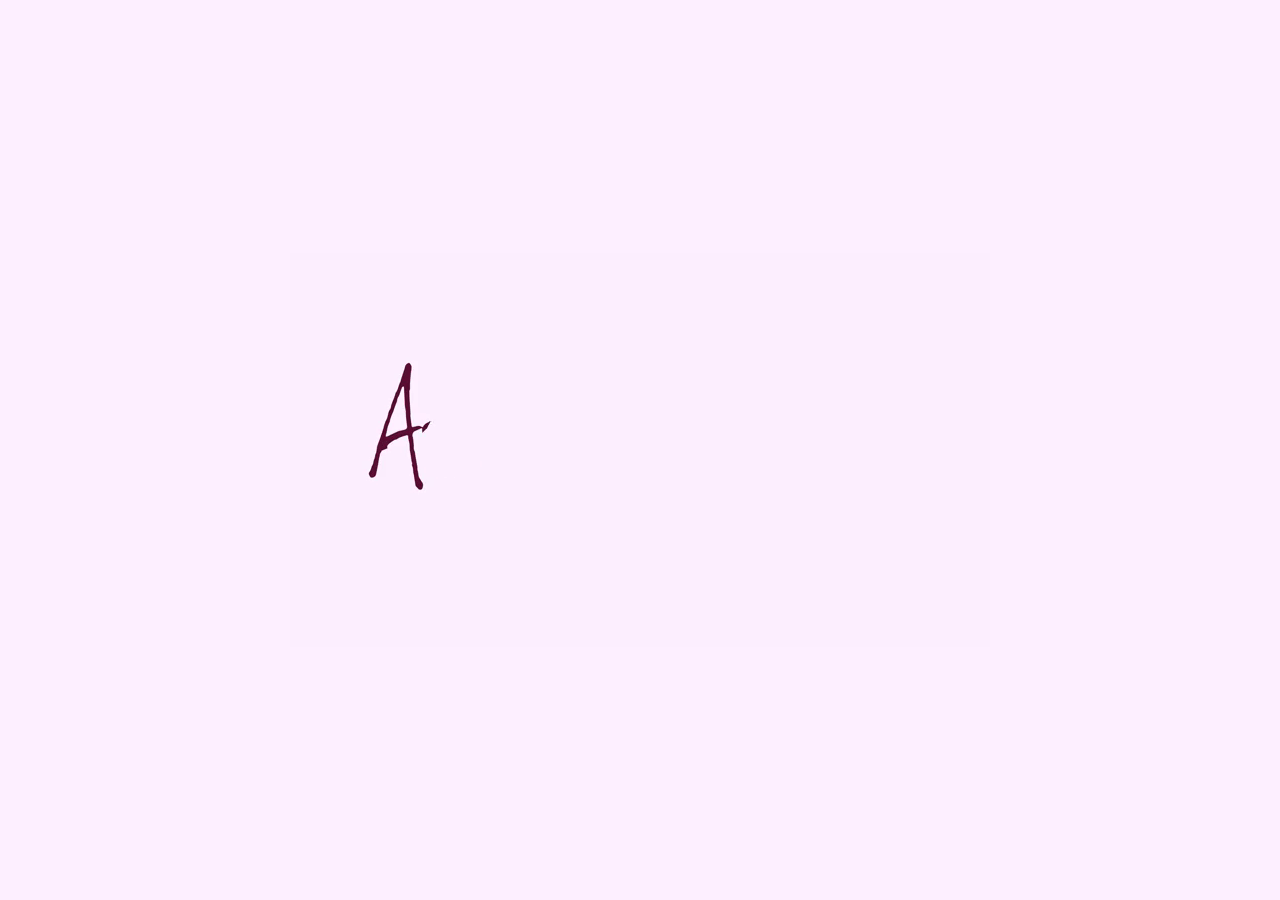
==== commit d099b0b7: "Fixed play bug on video due to new chrome policy" ====
--- a/index.html
+++ b/index.html
@@ -41,8 +41,8 @@
         </ul>
     </nav>
     <div class="fake-loader">
-        <video class="fake-loader__video" playsinline>
-            <source src="video/signature.mp4" type="video/mp4" muted>
+        <video class="fake-loader__video" playsinline muted>
+            <source src="video/signature.mp4" type="video/mp4">
         </video>
         <img src="img/signature.gif" alt="Signature of Arkasha"class="fake-loader__gif" hidden />
     </div>
